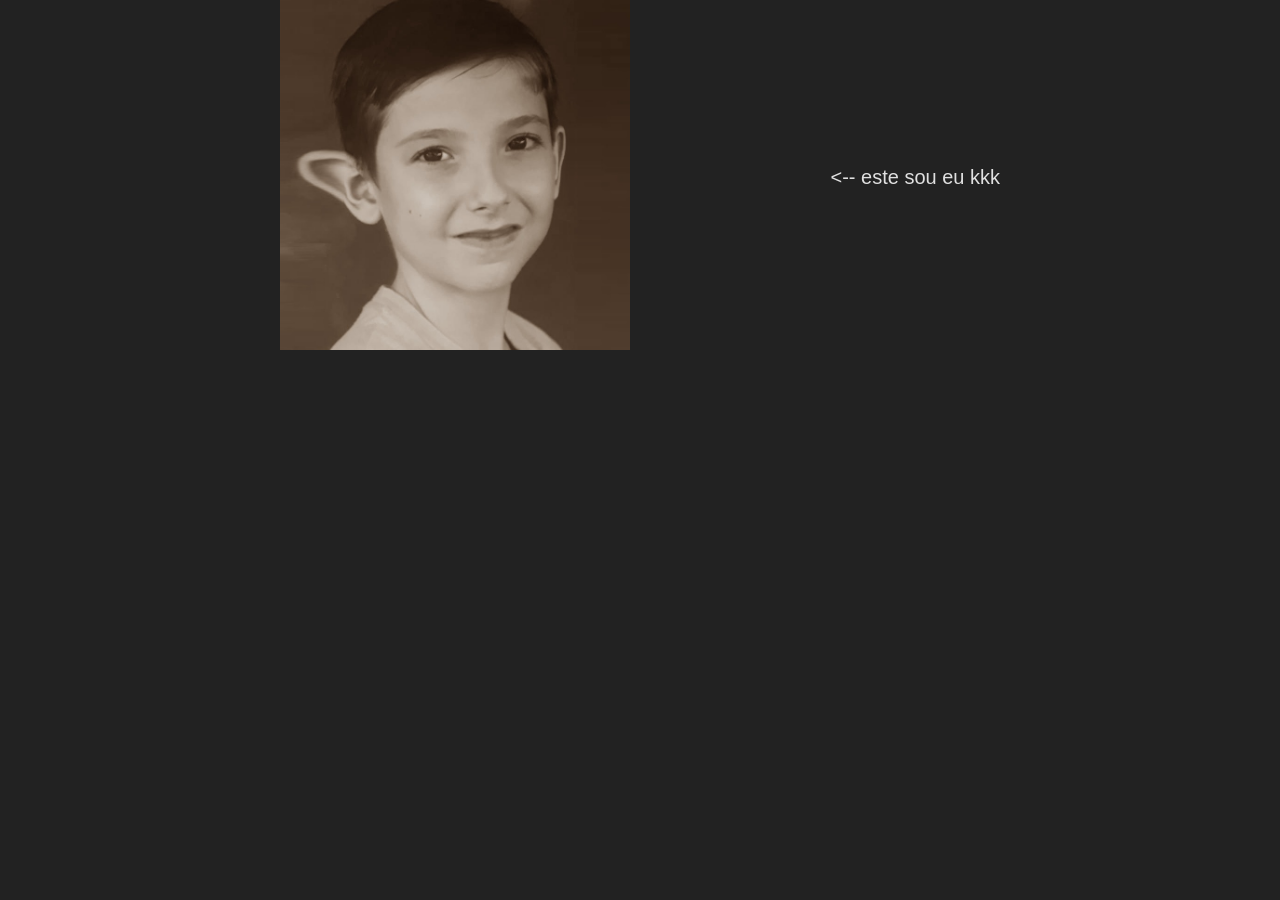
==== about.html @ 915944c1 "the remake the remake" ====
<!DOCTYPE html>
<html lang="en">
<head>
    <link rel="stylesheet" href="./css/style.css">
    <link rel="stylesheet" href="./css/about.css">
    <title>Andrei Lima - Sobre</title>
</head>
<body>
    <div class="about">
        <div class="meuwuw">
            <img src="images/eu.png" alt="" width="350px">
        </div>
        <div class="info">
            <p><-- este sou eu kkk</p>
        </div>
    </div>
</body>
</html>
---- css/style.css ----
body {
    margin: 0 auto;
    font-family: 'Cantarell', sans-serif;

    width: 720px;

    background-color: #222;
    color: #e0e0e0;

    --link-text: #31d631;

    text-align: center;

    font-size: 20px;
}

a {
    font-size: 20px;
    color: var(--link-text);
}

footer {
    margin-top: 50px;
    text-align: left;
}
---- css/about.css ----
.about {
    display: flex;
    align-items: center;
    justify-content: space-between;
}

.info {
    margin-left: 10px;
    text-align: left;
}
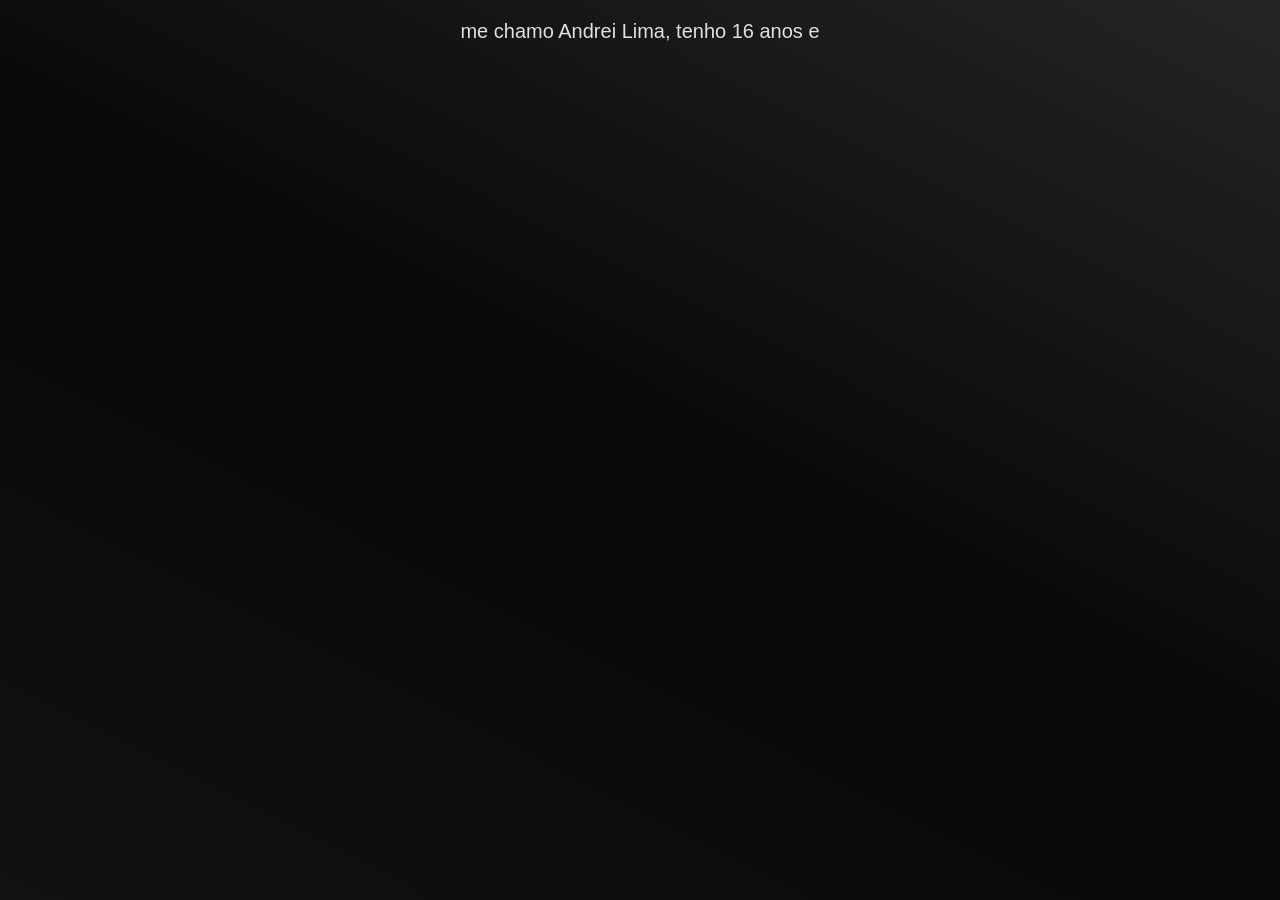
==== commit 2ead41fb: "ae ae" ====
--- a/about.html
+++ b/about.html
@@ -1,5 +1,5 @@
 <!DOCTYPE html>
-<html lang="en">
+<html lang="pt-br">
 <head>
     <link rel="stylesheet" href="./css/style.css">
     <link rel="stylesheet" href="./css/about.css">
@@ -7,12 +7,7 @@
 </head>
 <body>
     <div class="about">
-        <div class="meuwuw">
-            <img src="images/eu.png" alt="" width="350px">
-        </div>
-        <div class="info">
-            <p><-- este sou eu kkk</p>
-        </div>
+        <p>me chamo Andrei Lima, tenho 16 anos e </p>
     </div>
 </body>
 </html>
--- a/css/style.css
+++ b/css/style.css
@@ -3,8 +3,7 @@
     font-family: 'Cantarell', sans-serif;
 
     width: 720px;
-
-    background-color: #222;
+    
     color: #e0e0e0;
 
     --link-text: #31d631;
@@ -12,6 +11,10 @@
     text-align: center;
 
     font-size: 20px;
+
+    background: 
+    linear-gradient(27deg, rgb(54, 54, 54) 0%, #111 -100%, #080808 50%, #363636 130%);
+    background-attachment: fixed;
 }
 
 a {
@@ -22,4 +25,16 @@
 footer {
     margin-top: 50px;
     text-align: left;
+}
+
+@media screen and (max-width: 1100px) {
+    
+    body {
+        width: 100%;
+        display: flex;
+        flex-direction: column;
+        align-items: center;
+
+        font-size: 28px;
+    }
 }
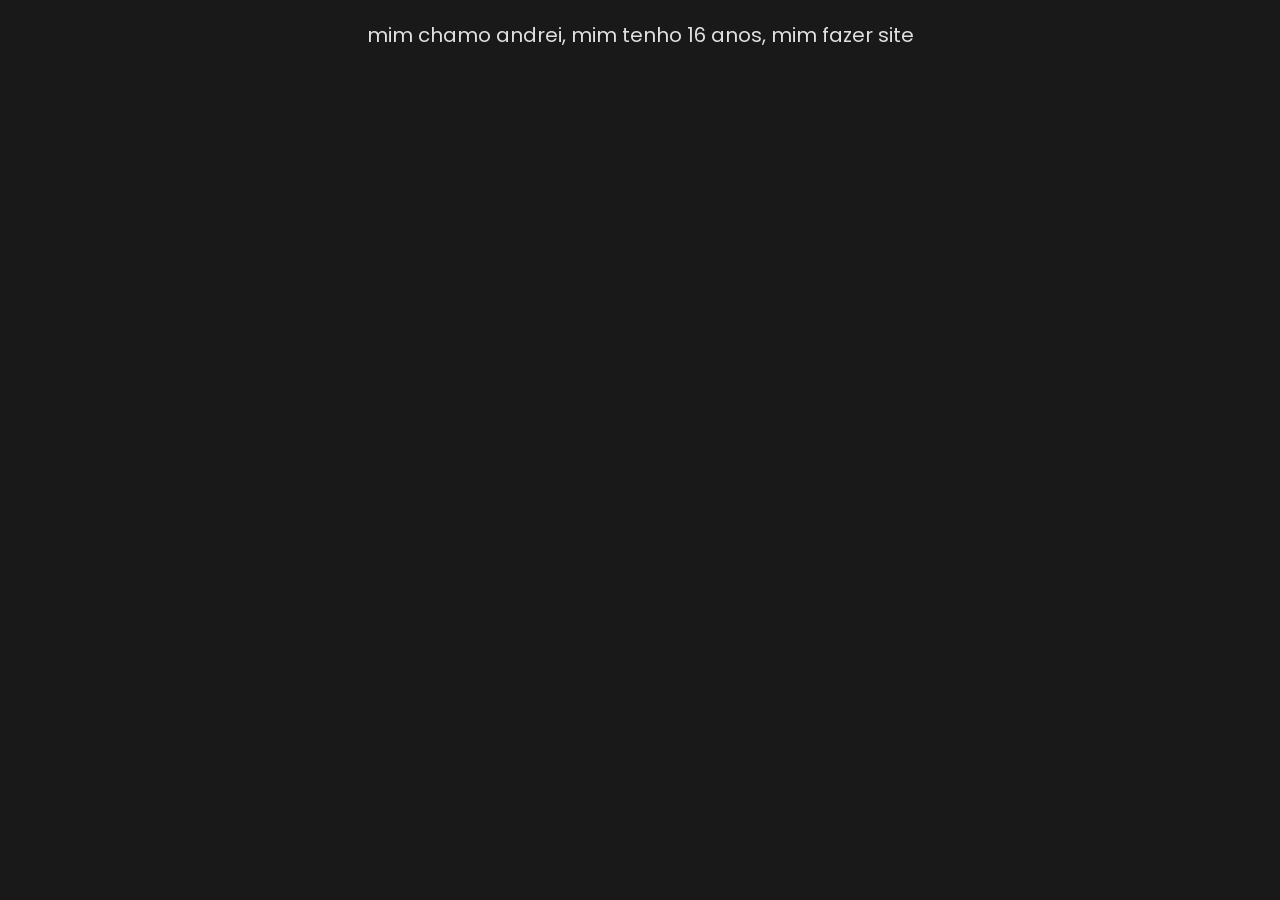
==== commit e355338c: "games game section" ====
--- a/about.html
+++ b/about.html
@@ -7,7 +7,7 @@
 </head>
 <body>
     <div class="about">
-        <p>me chamo Andrei Lima, tenho 16 anos e </p>
+        <p>mim chamo andrei, mim tenho 16 anos, mim fazer site</p>
     </div>
 </body>
 </html>
--- a/css/style.css
+++ b/css/style.css
@@ -1,20 +1,27 @@
+@import url('https://fonts.googleapis.com/css2?family=Poppins:wght@300&display=swap');
+
 body {
     margin: 0 auto;
-    font-family: 'Cantarell', sans-serif;
+    font-family: 'Poppins', sans-serif;
 
     width: 720px;
     
     color: #e0e0e0;
 
+    --title-text: #f0f0f0;
     --link-text: #31d631;
 
     text-align: center;
 
     font-size: 20px;
 
-    background: 
-    linear-gradient(27deg, rgb(54, 54, 54) 0%, #111 -100%, #080808 50%, #363636 130%);
+    background: #1a1919;
     background-attachment: fixed;
+}
+
+h1 {
+    margin: 0;
+    color: var(--title-text);
 }
 
 a {
@@ -28,7 +35,6 @@
 }
 
 @media screen and (max-width: 1100px) {
-    
     body {
         width: 100%;
         display: flex;
